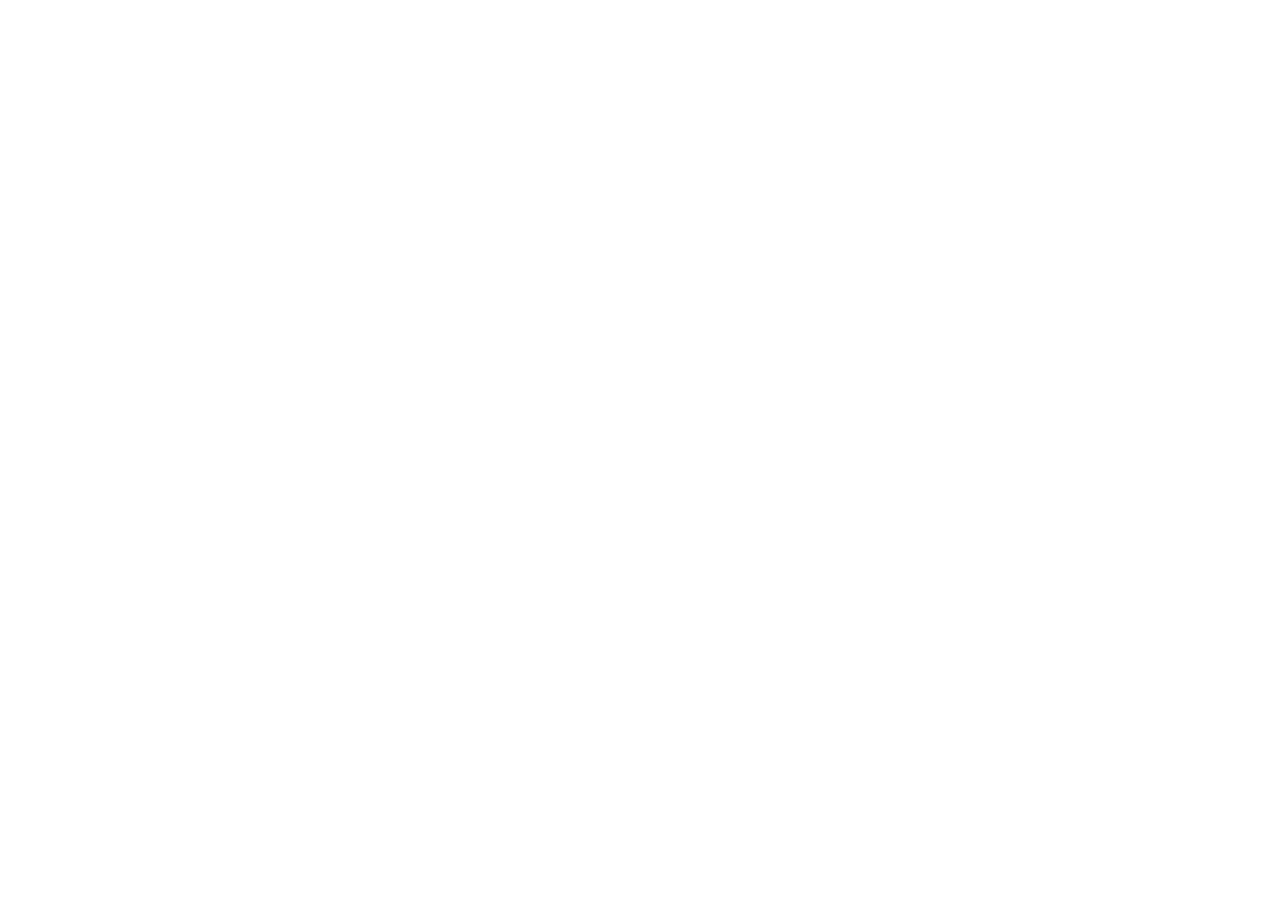
==== index.html @ 4d2d5351 "initial creation of sandbox" ====
<!DOCTYPE html>
<html lang="en">
<head>
    <meta charset="UTF-8">
    <script src="script.js" defer></script>
    <meta name="viewport" content="width=device-width, initial-scale=1.0">
    <title>Document</title>
</head>
<body>
    
</body>
</html>
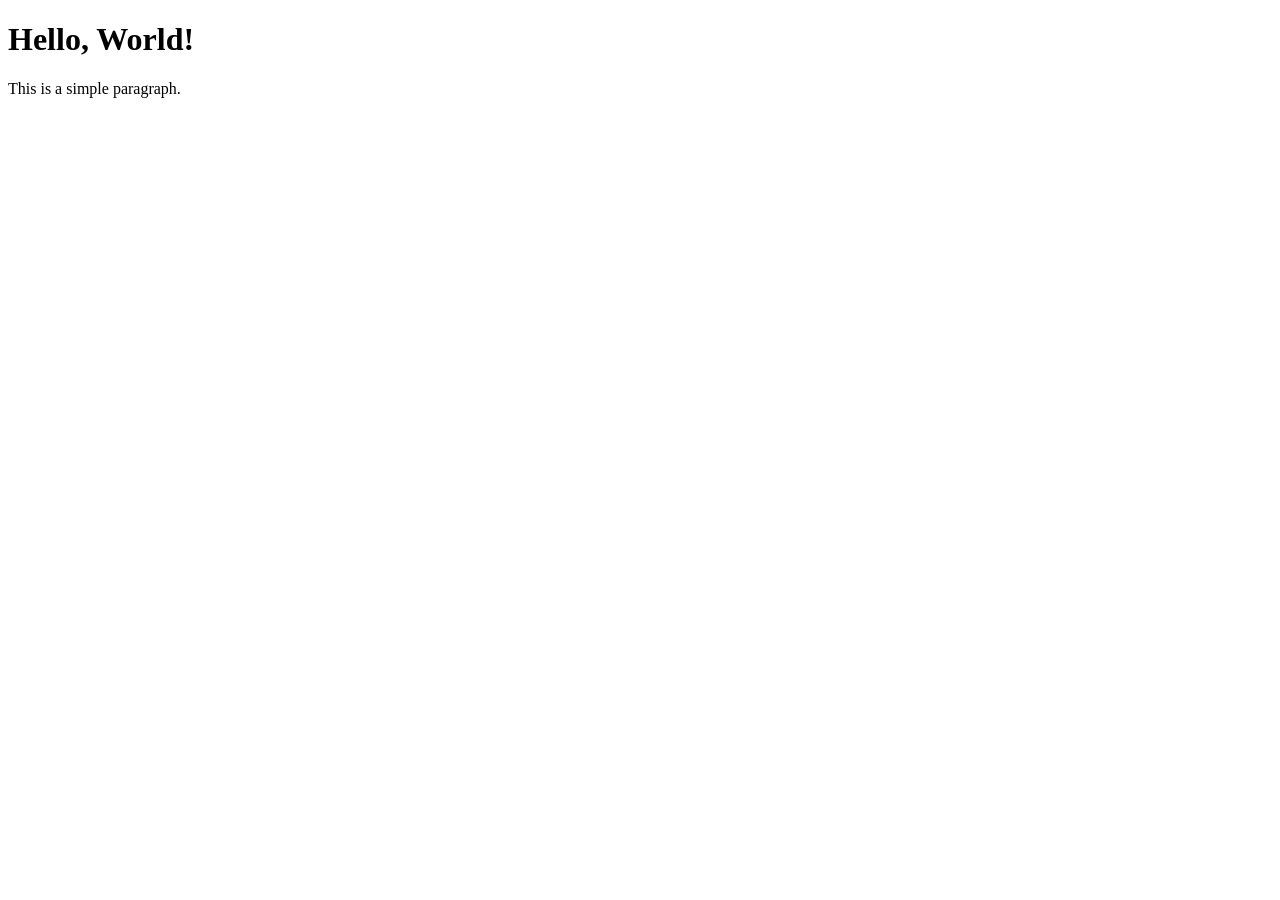
==== commit 119001ea: "sandbox" ====
--- a/index.html
+++ b/index.html
@@ -3,10 +3,15 @@
 <head>
     <meta charset="UTF-8">
     <script src="script.js" defer></script>
+    <rel="stylesheet" href="styles.css">
     <meta name="viewport" content="width=device-width, initial-scale=1.0">
-    <title>Document</title>
+    <title>Sandbox</title>
 </head>
 <body>
-    
+    <h1>Hello, World!</h1>
+
+    <p>
+        This is a simple paragraph.
+    </p>
 </body>
 </html>
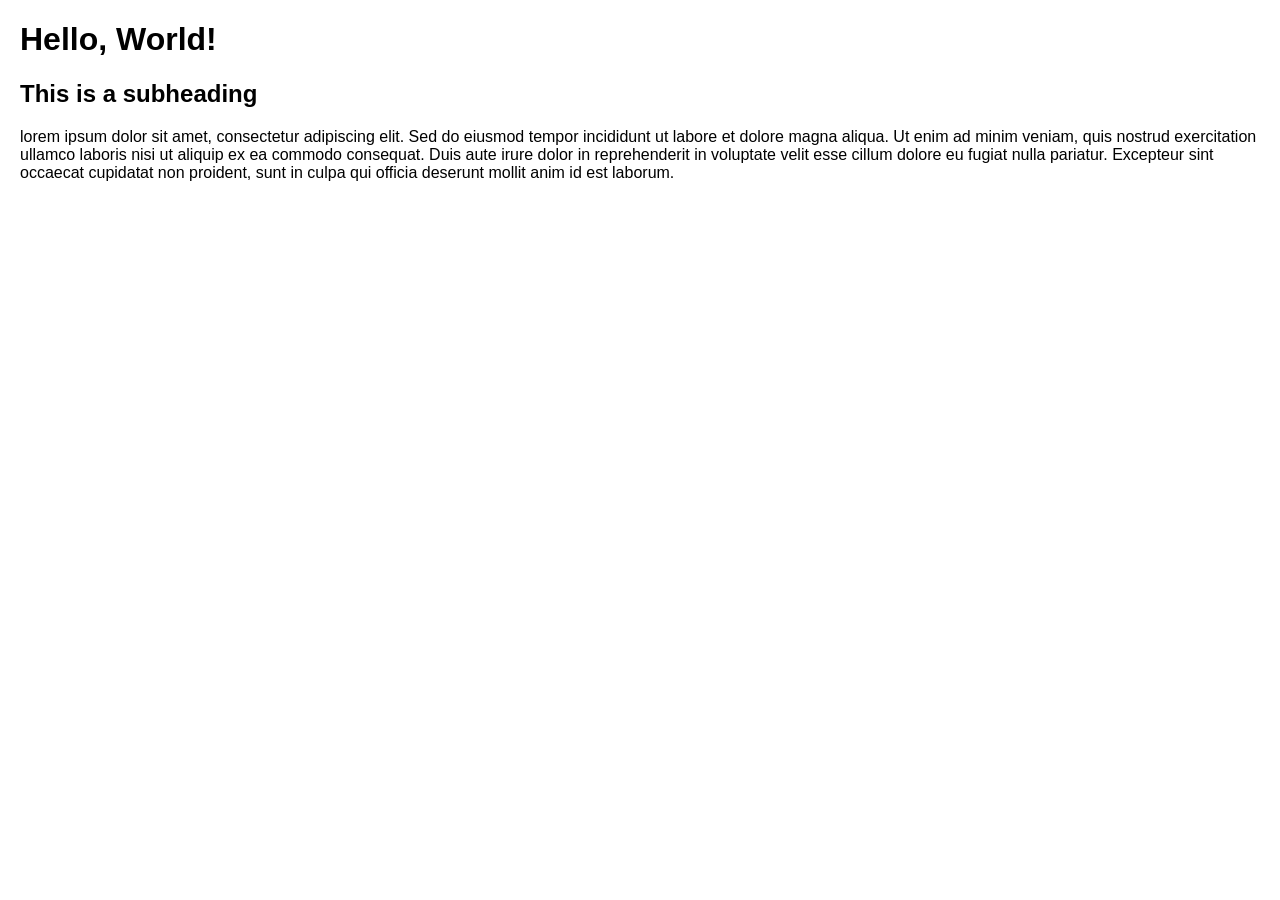
==== commit 63787eb3: "update for lab" ====
--- a/index.html
+++ b/index.html
@@ -1,17 +1,27 @@
 <!DOCTYPE html>
 <html lang="en">
+
 <head>
     <meta charset="UTF-8">
+    <style>
+        body {
+            font-family: Arial, sans-serif;
+            margin: 20px;
+        }
+
+    </style>
     <script src="script.js" defer></script>
-    <rel="stylesheet" href="styles.css">
     <meta name="viewport" content="width=device-width, initial-scale=1.0">
     <title>Sandbox</title>
 </head>
+
 <body>
     <h1>Hello, World!</h1>
+    <h2>This is a subheading</h2>
 
     <p>
-        This is a simple paragraph.
+       lorem ipsum dolor sit amet, consectetur adipiscing elit. Sed do eiusmod tempor incididunt ut labore et dolore magna aliqua. Ut enim ad minim veniam, quis nostrud exercitation ullamco laboris nisi ut aliquip ex ea commodo consequat. Duis aute irure dolor in reprehenderit in voluptate velit esse cillum dolore eu fugiat nulla pariatur. Excepteur sint occaecat cupidatat non proident, sunt in culpa qui officia deserunt mollit anim id est laborum.
     </p>
 </body>
+
 </html>
